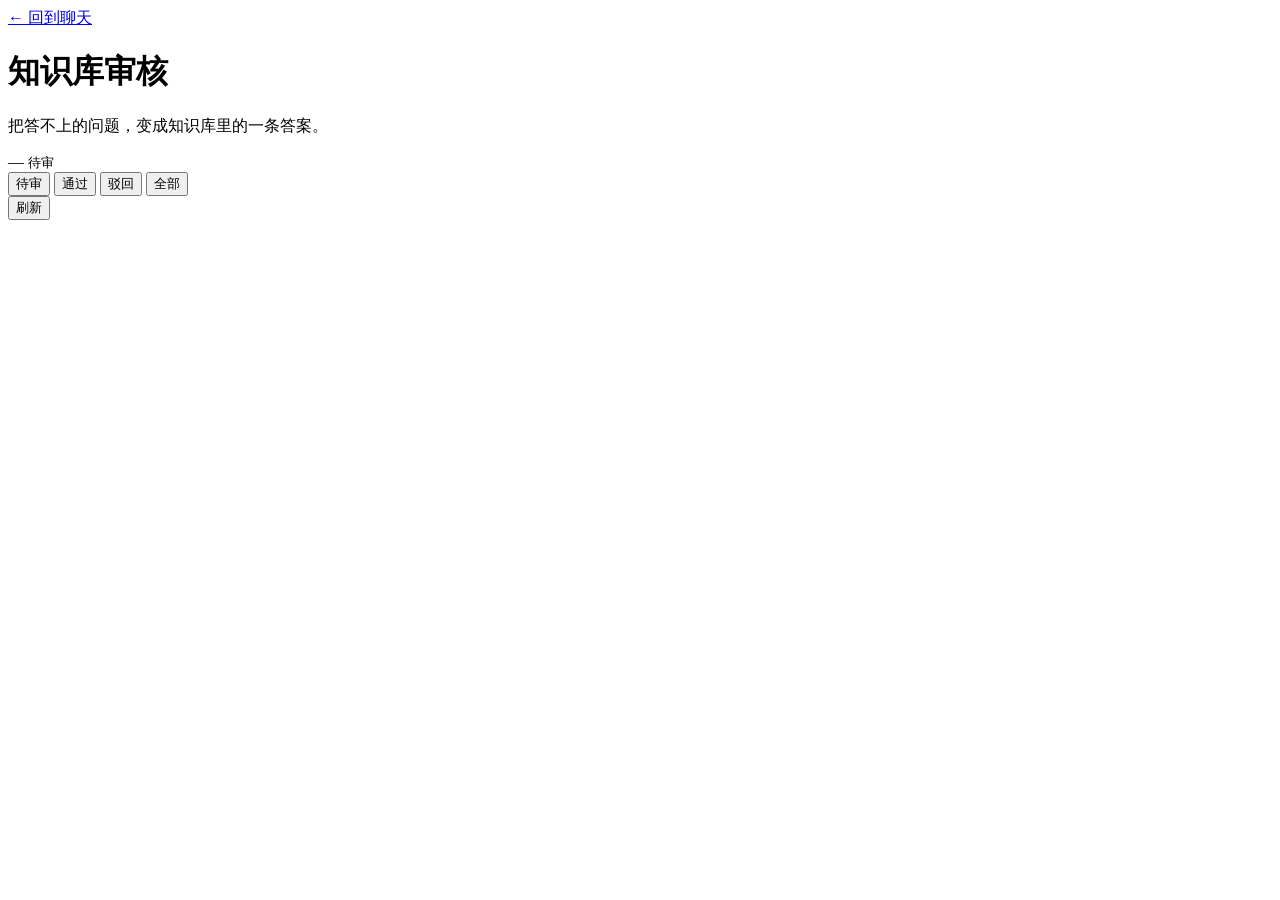
==== app/web/admin.html @ f149688b "第九次提交（ch09）：Langfuse 可观测与低置信问题飞轮 实现内容： - 自部署 Langfuse（Docker Compose，限内存、只绑 127.0.0.1）：start/stop-la" ====
<!doctype html>
<html lang="zh-CN">
<head>
  <meta charset="utf-8">
  <meta name="viewport" content="width=device-width, initial-scale=1, viewport-fit=cover">
  <meta name="theme-color" content="#164d46">
  <meta name="description" content="审核低置信问题，把答不上的问题补进知识库。">
  <title>知识库审核 · deservehy客服</title>
  <link rel="icon" href="data:image/svg+xml,%3Csvg xmlns='http://www.w3.org/2000/svg' viewBox='0 0 32 32'%3E%3Crect width='32' height='32' rx='10' fill='%23164d46'/%3E%3Cpath d='M8 9h16v12H13l-5 4V9z' fill='none' stroke='%23d6efda' stroke-width='2'/%3E%3C/svg%3E">
  <link rel="stylesheet" href="/assets/admin.css">
  <script src="/assets/admin.js" defer></script>
</head>
<body>
  <header class="topbar">
    <div class="topbar-title">
      <a class="back" href="/">← 回到聊天</a>
      <h1>知识库审核</h1>
      <p>把答不上的问题，变成知识库里的一条答案。</p>
    </div>
    <div class="topbar-count" aria-live="polite">
      <span id="queue-total">—</span>
      <small id="queue-scope">待审</small>
    </div>
  </header>

  <main class="workspace">
    <div class="toolbar">
      <div class="tabs" role="tablist" aria-label="按状态筛选">
        <button type="button" class="tab is-active" role="tab" aria-selected="true" data-status="待审">待审</button>
        <button type="button" class="tab" role="tab" aria-selected="false" data-status="通过">通过</button>
        <button type="button" class="tab" role="tab" aria-selected="false" data-status="驳回">驳回</button>
        <button type="button" class="tab" role="tab" aria-selected="false" data-status="">全部</button>
      </div>
      <button type="button" class="refresh" id="refresh">刷新</button>
    </div>

    <p class="status-line" id="status-line" role="status" aria-live="polite"></p>
    <section class="queue" id="queue" aria-label="审核队列"></section>
    <p class="empty" id="empty" hidden>这个筛选下暂时没有记录。</p>
  </main>
</body>
</html>
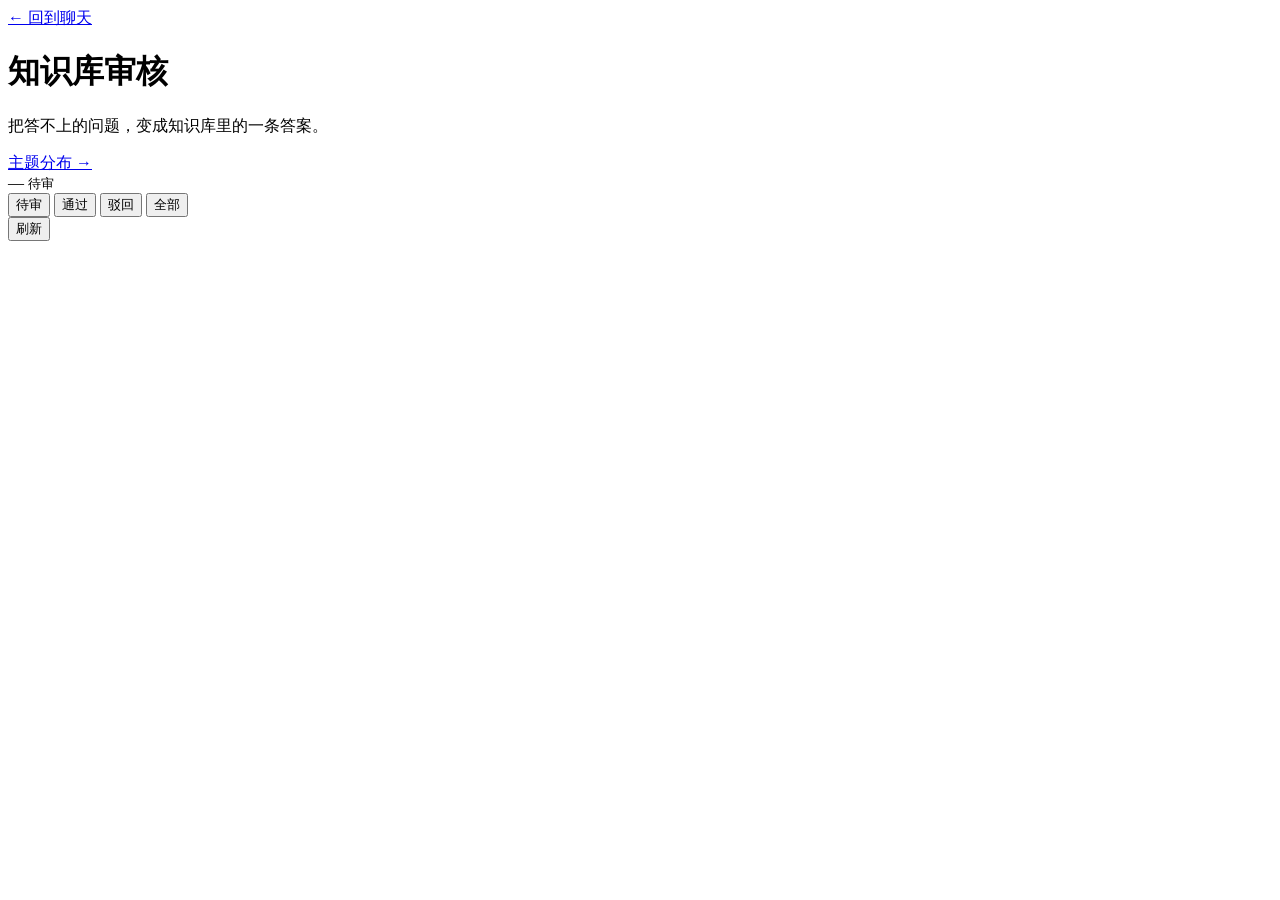
==== commit b8bcb131: "第十次提交（ch10）：多标签主题分类器与主题分布 实现内容： - 数据：从飞轮 low_confidence_questions 取数，按 17 类术语表用 LLM 合成 1200 条语料，   清" ====
--- a/app/web/admin.html
+++ b/app/web/admin.html
@@ -16,6 +16,7 @@
       <a class="back" href="/">← 回到聊天</a>
       <h1>知识库审核</h1>
       <p>把答不上的问题，变成知识库里的一条答案。</p>
+      <a class="back topics-link" href="/admin/topics">主题分布 →</a>
     </div>
     <div class="topbar-count" aria-live="polite">
       <span id="queue-total">—</span>
